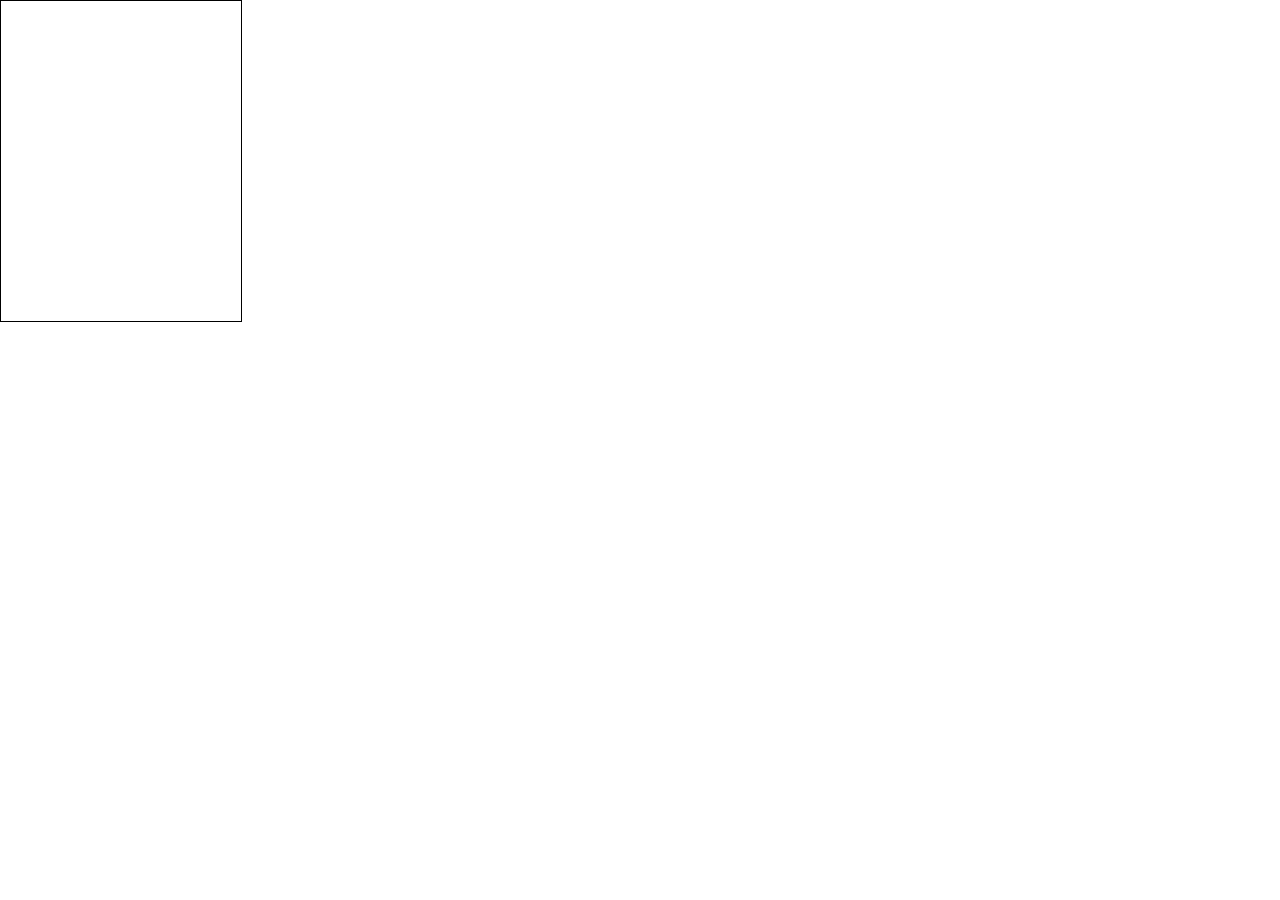
==== test/index.html @ 9cd74f06 "first commit" ====
<!doctype html>
<!--[if lt IE 7]> <html class="no-js ie6 oldie" lang="en"> <![endif]-->
<!--[if IE 7]>    <html class="no-js ie7 oldie" lang="en"> <![endif]-->
<!--[if IE 8]>    <html class="no-js ie8 oldie" lang="en"> <![endif]-->
<!--[if gt IE 8]><!--> <html class="no-js" lang="en"> <!--<![endif]-->
<head>
  <meta charset="utf-8">
  <meta http-equiv="X-UA-Compatible" content="IE=edge,chrome=1">

  <title></title>
  <meta name="description" content="">
  <meta name="author" content="">

  <meta name="viewport" content="width=device-width,initial-scale=1">

  <!-- CSS concatenated and minified via ant build script-->
  <link rel="stylesheet" href="css/style.css">
  <!-- end CSS-->

  <script src="js/libs/modernizr-2.0.6.min.js"></script>
</head>

<body>

  <div id="container">
    <header>

    </header>
    <div id="main" role="main">
		<div id="sequencer">
			
		</div>
    </div>
    <footer>

    </footer>
  </div> <!--! end of #container -->


  <script src="//ajax.googleapis.com/ajax/libs/jquery/1.6.2/jquery.min.js"></script>
  <script>window.jQuery || document.write('<script src="js/libs/jquery-1.6.2.min.js"><\/script>')</script>


  <!-- scripts concatenated and minified via ant build script-->
  <script defer src="js/libs/jpegsequencer.jquery.js"></script>
  <script>
  	$(document).ready(function(){
		$('#sequencer').jpegsequencer();
	})
  </script>
  <!-- end scripts-->


  <script> // Change UA-XXXXX-X to be your site's ID
    window._gaq = [['_setAccount','UAXXXXXXXX1'],['_trackPageview'],['_trackPageLoadTime']];
    Modernizr.load({
      load: ('https:' == location.protocol ? '//ssl' : '//www') + '.google-analytics.com/ga.js'
    });
  </script>


  <!--[if lt IE 7 ]>
    <script src="//ajax.googleapis.com/ajax/libs/chrome-frame/1.0.3/CFInstall.min.js"></script>
    <script>window.attachEvent('onload',function(){CFInstall.check({mode:'overlay'})})</script>
  <![endif]-->
  
</body>
</html>
---- test/css/style.css ----
/* HTML5 ✰ Boilerplate
 * ==|== normalize ==========================================================
 */

article, aside, details, figcaption, figure, footer, header, hgroup, nav, section { display: block; }
audio, canvas, video { display: inline-block; *display: inline; *zoom: 1; }
audio:not([controls]) { display: none; }
[hidden] { display: none; }

html { font-size: 100%; overflow-y: scroll; -webkit-text-size-adjust: 100%; -ms-text-size-adjust: 100%; }
body { margin: 0; font-size: 13px; line-height: 1.231; }
body, button, input, select, textarea { font-family: sans-serif; color: #222; }

::-moz-selection { background: #fe57a1; color: #fff; text-shadow: none; }
::selection { background: #fe57a1; color: #fff; text-shadow: none; }

a { color: #00e; }
a:visited { color: #551a8b; }
a:hover { color: #06e; }
a:focus { outline: thin dotted; }
a:hover, a:active { outline: 0; }

abbr[title] { border-bottom: 1px dotted; }
b, strong { font-weight: bold; }
blockquote { margin: 1em 40px; }
dfn { font-style: italic; }
hr { display: block; height: 1px; border: 0; border-top: 1px solid #ccc; margin: 1em 0; padding: 0; }
ins { background: #ff9; color: #000; text-decoration: none; }
mark { background: #ff0; color: #000; font-style: italic; font-weight: bold; }
pre, code, kbd, samp { font-family: monospace, monospace; _font-family: 'courier new', monospace; font-size: 1em; }
pre { white-space: pre; white-space: pre-wrap; word-wrap: break-word; }
q { quotes: none; }
q:before, q:after { content: ""; content: none; }
small { font-size: 85%; }
sub, sup { font-size: 75%; line-height: 0; position: relative; vertical-align: baseline; }
sup { top: -0.5em; }
sub { bottom: -0.25em; }
ul, ol { margin: 1em 0; padding: 0 0 0 40px; }
dd { margin: 0 0 0 40px; }
nav ul, nav ol { list-style: none; list-style-image: none; margin: 0; padding: 0; }
img { border: 0; -ms-interpolation-mode: bicubic; vertical-align: middle; }
svg:not(:root) { overflow: hidden; }
figure { margin: 0; }

form { margin: 0; }
fieldset { border: 0; margin: 0; padding: 0; }
label { cursor: pointer; }
legend { border: 0; *margin-left: -7px; padding: 0; }
button, input, select, textarea { font-size: 100%; margin: 0; vertical-align: baseline; *vertical-align: middle; }
button, input { line-height: normal; *overflow: visible; }
table button, table input { *overflow: auto; }
button, input[type="button"], input[type="reset"], input[type="submit"] { cursor: pointer; -webkit-appearance: button; }
input[type="checkbox"], input[type="radio"] { box-sizing: border-box; }
input[type="search"] { -webkit-appearance: textfield; -moz-box-sizing: content-box; -webkit-box-sizing: content-box; box-sizing: content-box; }
input[type="search"]::-webkit-search-decoration { -webkit-appearance: none; }
button::-moz-focus-inner, input::-moz-focus-inner { border: 0; padding: 0; }
textarea { overflow: auto; vertical-align: top; resize: vertical; }
input:valid, textarea:valid {  }
input:invalid, textarea:invalid { background-color: #f0dddd; }

table { border-collapse: collapse; border-spacing: 0; }
td { vertical-align: top; }


/* ==|== primary styles =====================================================
   Author: 
   ========================================================================== */


#sequencer {
	border: 1px solid #000;
}













/* ==|== non-semantic helper classes ======================================== */
.ir { display: block; border: 0; text-indent: -999em; overflow: hidden; background-color: transparent; background-repeat: no-repeat; text-align: left; direction: ltr; }
.ir br { display: none; }
.hidden { display: none !important; visibility: hidden; }
.visuallyhidden { border: 0; clip: rect(0 0 0 0); height: 1px; margin: -1px; overflow: hidden; padding: 0; position: absolute; width: 1px; }
.visuallyhidden.focusable:active, .visuallyhidden.focusable:focus { clip: auto; height: auto; margin: 0; overflow: visible; position: static; width: auto; }
.invisible { visibility: hidden; }
.clearfix:before, .clearfix:after { content: ""; display: table; }
.clearfix:after { clear: both; }
.clearfix { zoom: 1; }


/* ==|== media queries ====================================================== */

@media only screen and (min-width: 480px) {


}

@media only screen and (min-width: 768px) {

}



/* ==|== print styles ======================================================= */
 
@media print {
  * { background: transparent !important; color: black !important; text-shadow: none !important; filter:none !important; -ms-filter: none !important; } 
  a, a:visited { text-decoration: underline; }
  a[href]:after { content: " (" attr(href) ")"; }
  abbr[title]:after { content: " (" attr(title) ")"; }
  .ir a:after, a[href^="javascript:"]:after, a[href^="#"]:after { content: ""; } 
  pre, blockquote { border: 1px solid #999; page-break-inside: avoid; }
  thead { display: table-header-group; }
  tr, img { page-break-inside: avoid; }
  img { max-width: 100% !important; }
  @page { margin: 0.5cm; }
  p, h2, h3 { orphans: 3; widows: 3; }
  h2, h3 { page-break-after: avoid; }
}
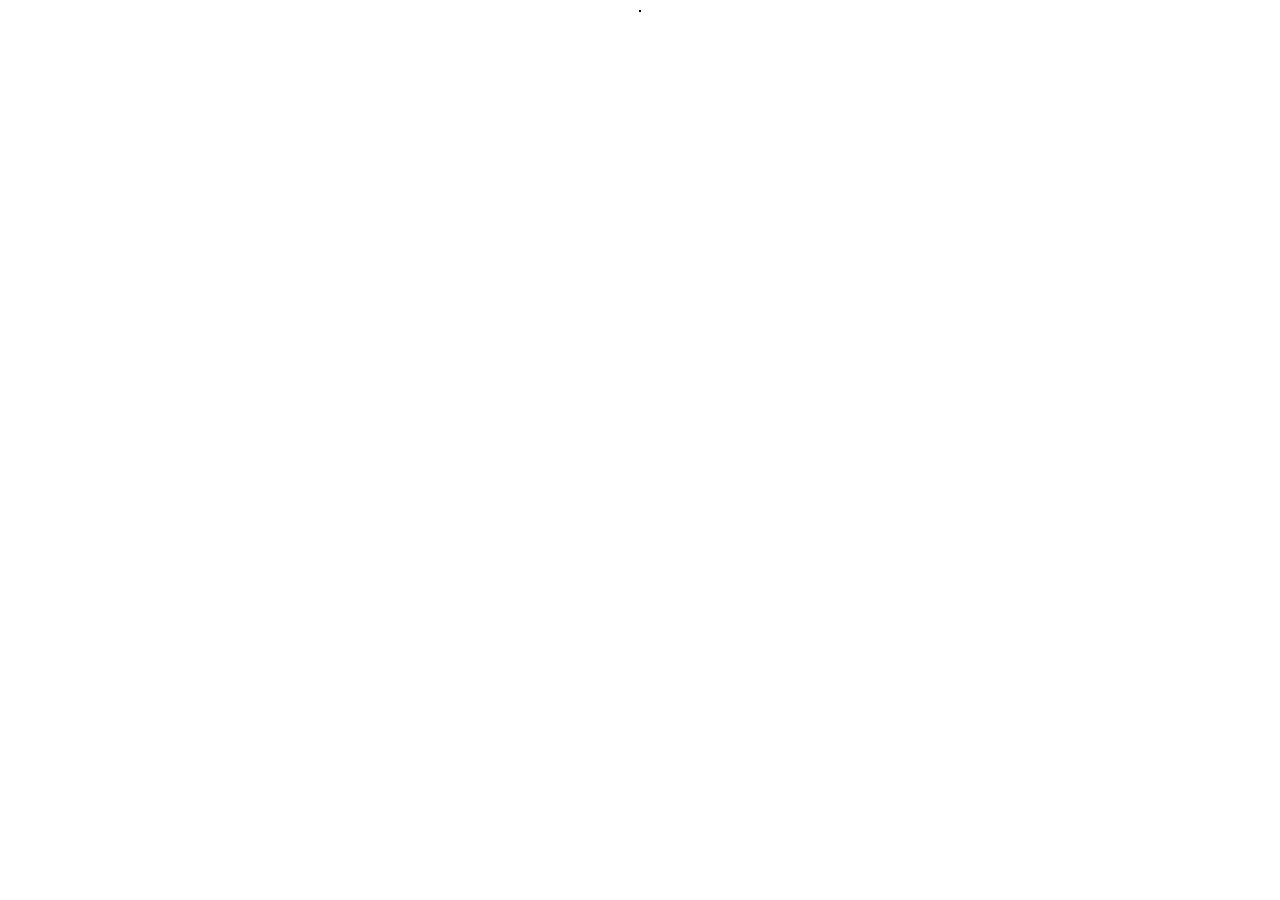
==== commit 93a85d20: "- Cleaned up unneeded files - Got a tiny bit of movement working - Wrote code that discovers the dim" ====
--- a/test/index.html
+++ b/test/index.html
@@ -8,8 +8,8 @@
   <meta http-equiv="X-UA-Compatible" content="IE=edge,chrome=1">
 
   <title></title>
-  <meta name="description" content="">
-  <meta name="author" content="">
+  <meta name="description" content="jQuery jpg sequencer example">
+  <meta name="author" content="Carlo Cruz">
 
   <meta name="viewport" content="width=device-width,initial-scale=1">
 
@@ -17,26 +17,13 @@
   <link rel="stylesheet" href="css/style.css">
   <!-- end CSS-->
 
-  <script src="js/libs/modernizr-2.0.6.min.js"></script>
 </head>
 
 <body>
 
-  <div id="container">
-    <header>
-
-    </header>
-    <div id="main" role="main">
-		<div id="sequencer">
-			
-		</div>
-    </div>
-    <footer>
-
-    </footer>
-  </div> <!--! end of #container -->
-
-
+	<div id="sequencer">
+		
+	</div>
   <script src="//ajax.googleapis.com/ajax/libs/jquery/1.6.2/jquery.min.js"></script>
   <script>window.jQuery || document.write('<script src="js/libs/jquery-1.6.2.min.js"><\/script>')</script>
 
@@ -49,20 +36,5 @@
 	})
   </script>
   <!-- end scripts-->
-
-
-  <script> // Change UA-XXXXX-X to be your site's ID
-    window._gaq = [['_setAccount','UAXXXXXXXX1'],['_trackPageview'],['_trackPageLoadTime']];
-    Modernizr.load({
-      load: ('https:' == location.protocol ? '//ssl' : '//www') + '.google-analytics.com/ga.js'
-    });
-  </script>
-
-
-  <!--[if lt IE 7 ]>
-    <script src="//ajax.googleapis.com/ajax/libs/chrome-frame/1.0.3/CFInstall.min.js"></script>
-    <script>window.attachEvent('onload',function(){CFInstall.check({mode:'overlay'})})</script>
-  <![endif]-->
-  
 </body>
 </html>
--- a/test/css/style.css
+++ b/test/css/style.css
@@ -1,126 +1,20 @@
-/* HTML5 ✰ Boilerplate
- * ==|== normalize ==========================================================
- */
-
-article, aside, details, figcaption, figure, footer, header, hgroup, nav, section { display: block; }
-audio, canvas, video { display: inline-block; *display: inline; *zoom: 1; }
-audio:not([controls]) { display: none; }
-[hidden] { display: none; }
-
-html { font-size: 100%; overflow-y: scroll; -webkit-text-size-adjust: 100%; -ms-text-size-adjust: 100%; }
-body { margin: 0; font-size: 13px; line-height: 1.231; }
-body, button, input, select, textarea { font-family: sans-serif; color: #222; }
-
-::-moz-selection { background: #fe57a1; color: #fff; text-shadow: none; }
-::selection { background: #fe57a1; color: #fff; text-shadow: none; }
-
-a { color: #00e; }
-a:visited { color: #551a8b; }
-a:hover { color: #06e; }
-a:focus { outline: thin dotted; }
-a:hover, a:active { outline: 0; }
-
-abbr[title] { border-bottom: 1px dotted; }
-b, strong { font-weight: bold; }
-blockquote { margin: 1em 40px; }
-dfn { font-style: italic; }
-hr { display: block; height: 1px; border: 0; border-top: 1px solid #ccc; margin: 1em 0; padding: 0; }
-ins { background: #ff9; color: #000; text-decoration: none; }
-mark { background: #ff0; color: #000; font-style: italic; font-weight: bold; }
-pre, code, kbd, samp { font-family: monospace, monospace; _font-family: 'courier new', monospace; font-size: 1em; }
-pre { white-space: pre; white-space: pre-wrap; word-wrap: break-word; }
-q { quotes: none; }
-q:before, q:after { content: ""; content: none; }
-small { font-size: 85%; }
-sub, sup { font-size: 75%; line-height: 0; position: relative; vertical-align: baseline; }
-sup { top: -0.5em; }
-sub { bottom: -0.25em; }
-ul, ol { margin: 1em 0; padding: 0 0 0 40px; }
-dd { margin: 0 0 0 40px; }
-nav ul, nav ol { list-style: none; list-style-image: none; margin: 0; padding: 0; }
-img { border: 0; -ms-interpolation-mode: bicubic; vertical-align: middle; }
-svg:not(:root) { overflow: hidden; }
-figure { margin: 0; }
-
-form { margin: 0; }
-fieldset { border: 0; margin: 0; padding: 0; }
-label { cursor: pointer; }
-legend { border: 0; *margin-left: -7px; padding: 0; }
-button, input, select, textarea { font-size: 100%; margin: 0; vertical-align: baseline; *vertical-align: middle; }
-button, input { line-height: normal; *overflow: visible; }
-table button, table input { *overflow: auto; }
-button, input[type="button"], input[type="reset"], input[type="submit"] { cursor: pointer; -webkit-appearance: button; }
-input[type="checkbox"], input[type="radio"] { box-sizing: border-box; }
-input[type="search"] { -webkit-appearance: textfield; -moz-box-sizing: content-box; -webkit-box-sizing: content-box; box-sizing: content-box; }
-input[type="search"]::-webkit-search-decoration { -webkit-appearance: none; }
-button::-moz-focus-inner, input::-moz-focus-inner { border: 0; padding: 0; }
-textarea { overflow: auto; vertical-align: top; resize: vertical; }
-input:valid, textarea:valid {  }
-input:invalid, textarea:invalid { background-color: #f0dddd; }
-
-table { border-collapse: collapse; border-spacing: 0; }
-td { vertical-align: top; }
-
-
 /* ==|== primary styles =====================================================
-   Author: 
+   Author: Carlo Cruz
    ========================================================================== */
 
 
 #sequencer {
 	border: 1px solid #000;
+	background-image: url('../img/sequence.jpg');
+	margin: 10px auto;
 }
 
-
-
-
-
-
-
-
-
-
-
-
-
-/* ==|== non-semantic helper classes ======================================== */
-.ir { display: block; border: 0; text-indent: -999em; overflow: hidden; background-color: transparent; background-repeat: no-repeat; text-align: left; direction: ltr; }
-.ir br { display: none; }
-.hidden { display: none !important; visibility: hidden; }
-.visuallyhidden { border: 0; clip: rect(0 0 0 0); height: 1px; margin: -1px; overflow: hidden; padding: 0; position: absolute; width: 1px; }
-.visuallyhidden.focusable:active, .visuallyhidden.focusable:focus { clip: auto; height: auto; margin: 0; overflow: visible; position: static; width: auto; }
-.invisible { visibility: hidden; }
-.clearfix:before, .clearfix:after { content: ""; display: table; }
-.clearfix:after { clear: both; }
-.clearfix { zoom: 1; }
-
-
-/* ==|== media queries ====================================================== */
-
-@media only screen and (min-width: 480px) {
-
-
+#sequencer div {
+	opacity: 0.2;
+	background-color: #0000ee;
 }
 
-@media only screen and (min-width: 768px) {
-
+#sequencer div:hover {
+	opacity:0.4;
 }
 
-
-
-/* ==|== print styles ======================================================= */
- 
-@media print {
-  * { background: transparent !important; color: black !important; text-shadow: none !important; filter:none !important; -ms-filter: none !important; } 
-  a, a:visited { text-decoration: underline; }
-  a[href]:after { content: " (" attr(href) ")"; }
-  abbr[title]:after { content: " (" attr(title) ")"; }
-  .ir a:after, a[href^="javascript:"]:after, a[href^="#"]:after { content: ""; } 
-  pre, blockquote { border: 1px solid #999; page-break-inside: avoid; }
-  thead { display: table-header-group; }
-  tr, img { page-break-inside: avoid; }
-  img { max-width: 100% !important; }
-  @page { margin: 0.5cm; }
-  p, h2, h3 { orphans: 3; widows: 3; }
-  h2, h3 { page-break-after: avoid; }
-}
